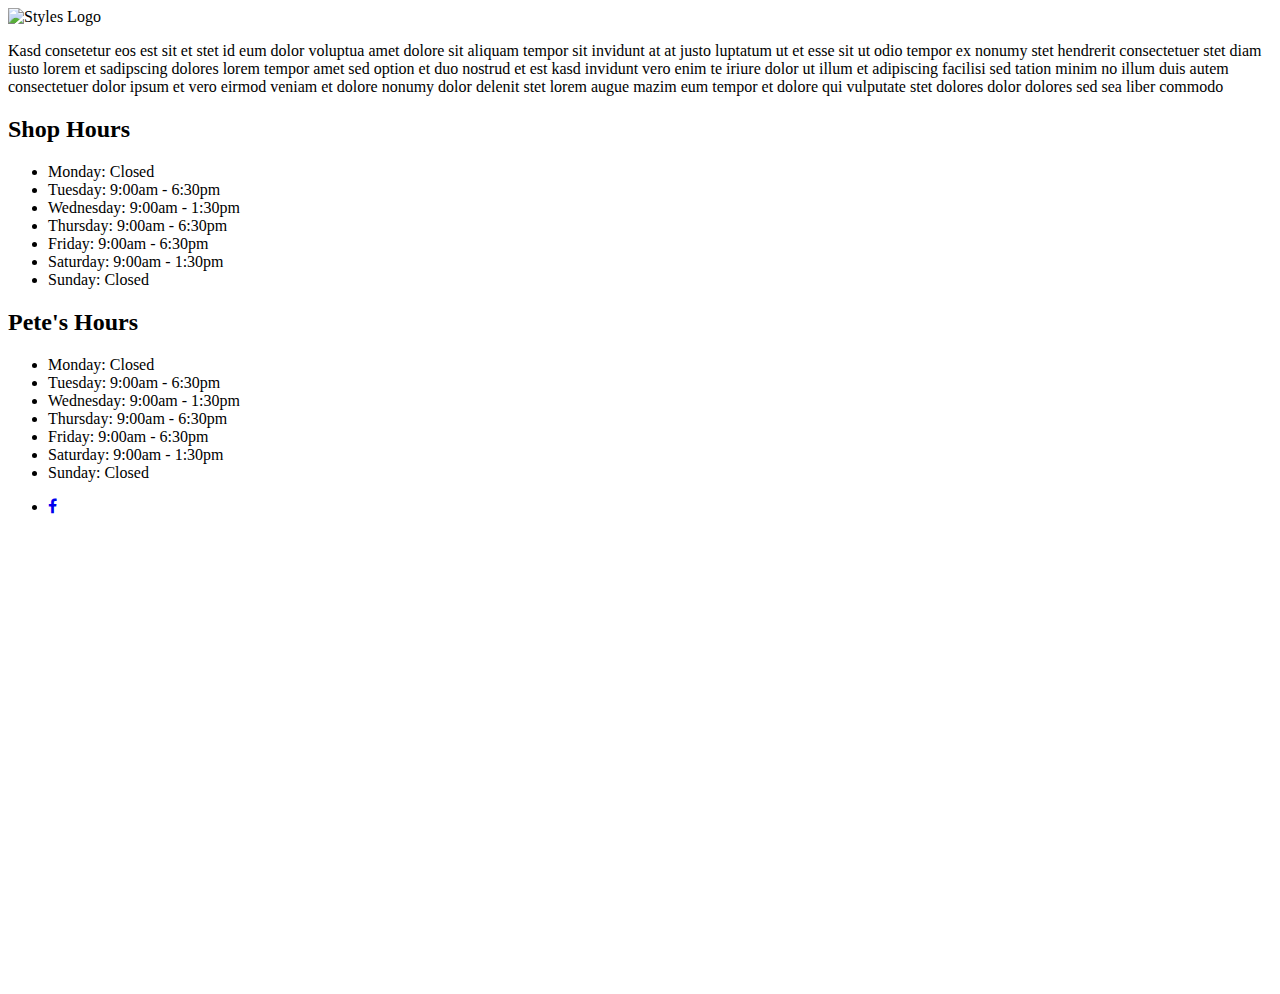
==== index.html @ 8bd3e17e "Add files via upload" ====
﻿<!DOCTYPE html>
<html lang="en">
<head>
    <meta charset="utf-8" />
    <title>Style's Barbershop</title>
    <meta name="description" content="Style's barbershop Scotia, NY'" />
    <link rel="stylesheet" href="../Styles/StyleSheet.min.css" />
    <link rel="stylesheet" href="//netdna.bootstrapcdn.com/font-awesome/4.0.3/css/font-awesome.min.css">
</head>
<body>
    <header>
        <img class="logo" src="../Images/Logo.png" alt="Styles Logo"/>
        <p>Kasd consetetur eos est sit et stet id eum dolor voluptua amet dolore sit aliquam tempor sit invidunt at at justo luptatum ut et esse sit ut odio tempor ex nonumy stet hendrerit consectetuer stet diam iusto lorem et sadipscing dolores lorem tempor amet sed option et duo nostrud et est kasd invidunt vero enim te iriure dolor ut illum et adipiscing facilisi sed tation minim no illum duis autem consectetuer dolor ipsum et vero eirmod veniam et dolore nonumy dolor delenit stet lorem augue mazim eum tempor et dolore qui vulputate stet dolores dolor dolores sed sea liber commodo</p>
    </header>
    <section>
        <div class="row">
            <div class="col-6 col-m-6">
                <h2>Shop Hours</h2>
                <ul>
                    <li>Monday: Closed</li>
                    <li>Tuesday: 9:00am - 6:30pm</li>
                    <li>Wednesday: 9:00am - 1:30pm</li>
                    <li>Thursday: 9:00am - 6:30pm</li>
                    <li>Friday: 9:00am - 6:30pm</li>
                    <li>Saturday: 9:00am - 1:30pm</li>
                    <li>Sunday: Closed</li>
                </ul>
            </div>
            <div class="col-6 col-m-6 center">
                <h2>Pete's Hours</h2>
                <ul>
                    <li>Monday: Closed</li>
                    <li>Tuesday: 9:00am - 6:30pm</li>
                    <li>Wednesday: 9:00am - 1:30pm</li>
                    <li>Thursday: 9:00am - 6:30pm</li>
                    <li>Friday: 9:00am - 6:30pm</li>
                    <li>Saturday: 9:00am - 1:30pm</li>
                    <li>Sunday: Closed</li>
                </ul>
            </div>
        </div>
    </section>
    <footer>
        <ul class="icon-effect icon-effect-1a">
            <li><a target="_blank" href="https://www.facebook.com/Styles-Barber-Shop-1704396576448223/" class="icon"><i class="fa fa-facebook"></i></a></li>
        </ul> 
        <iframe class="map" title="Google Maps Embed" src="https://www.google.com/maps/embed?pb=!1m18!1m12!1m3!1d217.4887907868831!2d-73.96513257667081!3d42.82704988384927!2m3!1f0!2f0!3f0!3m2!1i1024!2i768!4f13.1!3m3!1m2!1s0x0%3A0x4e0c3641dbb02f2!2sStyles+Barber+Shop!5e0!3m2!1sen!2sus!4v1506929322855" width="600" height="450" frameborder="0" style="border:0" allowfullscreen></iframe>
    </footer>
</body>
</html>
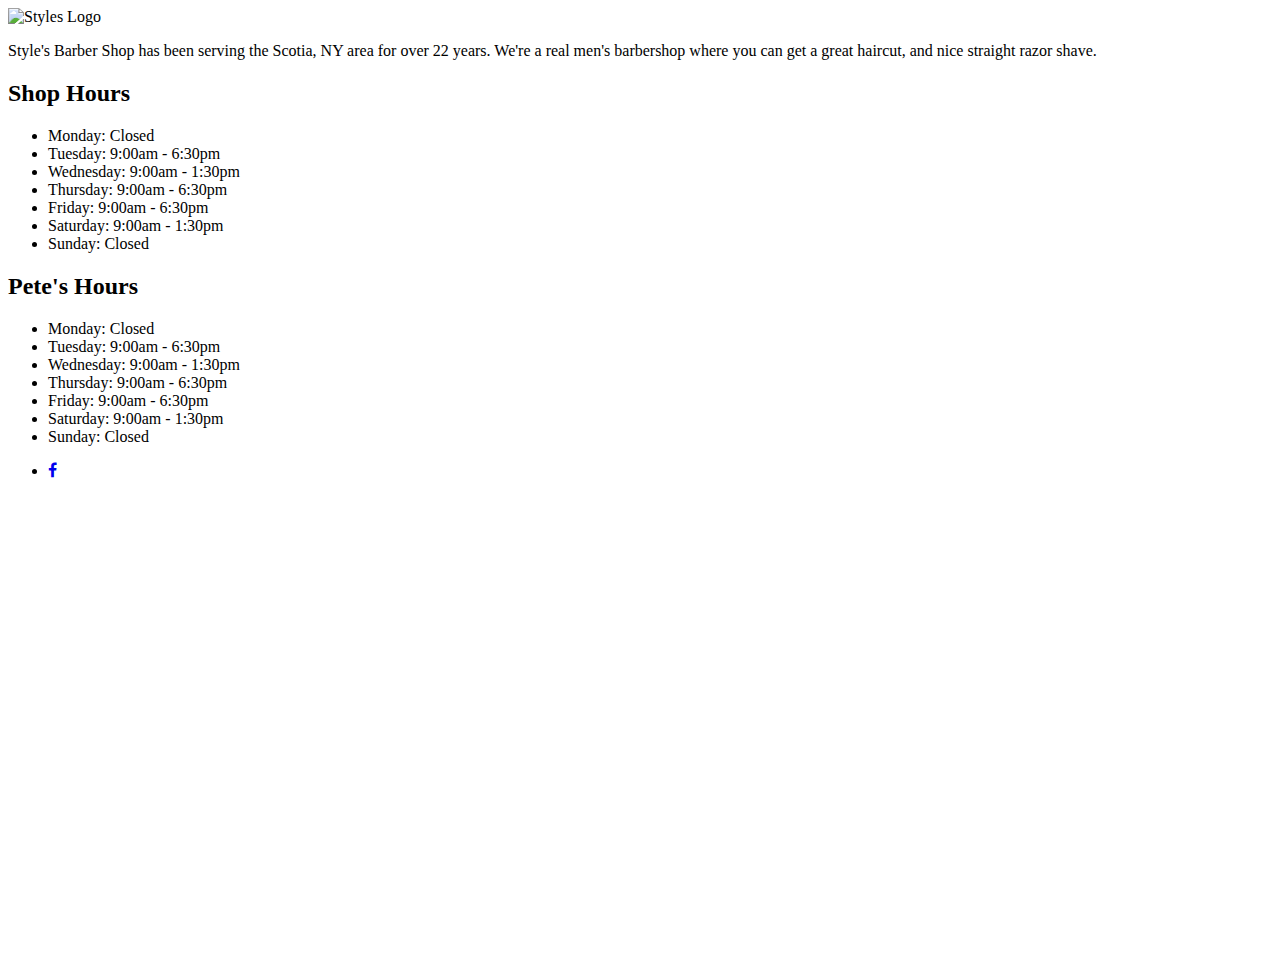
==== commit 52ac201a: "Update index.html" ====
--- a/index.html
+++ b/index.html
@@ -1,16 +1,17 @@
-﻿<!DOCTYPE html>
+<!DOCTYPE html>
 <html lang="en">
 <head>
     <meta charset="utf-8" />
-    <title>Style's Barbershop</title>
-    <meta name="description" content="Style's barbershop Scotia, NY'" />
-    <link rel="stylesheet" href="../Styles/StyleSheet.min.css" />
+    <title>Style's Barber Shop</title>
+    <meta name="description" content="Style's Barber Shop has served the Scotia, NY area for over 22 years. We're a real men's barbershop where you can get a great cut and straight razor shave." />
+    <link rel="stylesheet" href="StyleSheet.min.css" />
     <link rel="stylesheet" href="//netdna.bootstrapcdn.com/font-awesome/4.0.3/css/font-awesome.min.css">
+    <meta name="viewport" content="width=device-width, initial-scale=1.0">
 </head>
 <body>
     <header>
-        <img class="logo" src="../Images/Logo.png" alt="Styles Logo"/>
-        <p>Kasd consetetur eos est sit et stet id eum dolor voluptua amet dolore sit aliquam tempor sit invidunt at at justo luptatum ut et esse sit ut odio tempor ex nonumy stet hendrerit consectetuer stet diam iusto lorem et sadipscing dolores lorem tempor amet sed option et duo nostrud et est kasd invidunt vero enim te iriure dolor ut illum et adipiscing facilisi sed tation minim no illum duis autem consectetuer dolor ipsum et vero eirmod veniam et dolore nonumy dolor delenit stet lorem augue mazim eum tempor et dolore qui vulputate stet dolores dolor dolores sed sea liber commodo</p>
+        <img class="logo" src="Logo.png" alt="Styles Logo"/>
+        <p>Style's Barber Shop has been serving the Scotia, NY area for over 22 years. We're a real men's barbershop where you can get a great haircut, and nice straight razor shave.</p>
     </header>
     <section>
         <div class="row">
@@ -47,4 +48,4 @@
         <iframe class="map" title="Google Maps Embed" src="https://www.google.com/maps/embed?pb=!1m18!1m12!1m3!1d217.4887907868831!2d-73.96513257667081!3d42.82704988384927!2m3!1f0!2f0!3f0!3m2!1i1024!2i768!4f13.1!3m3!1m2!1s0x0%3A0x4e0c3641dbb02f2!2sStyles+Barber+Shop!5e0!3m2!1sen!2sus!4v1506929322855" width="600" height="450" frameborder="0" style="border:0" allowfullscreen></iframe>
     </footer>
 </body>
-</html>+</html>
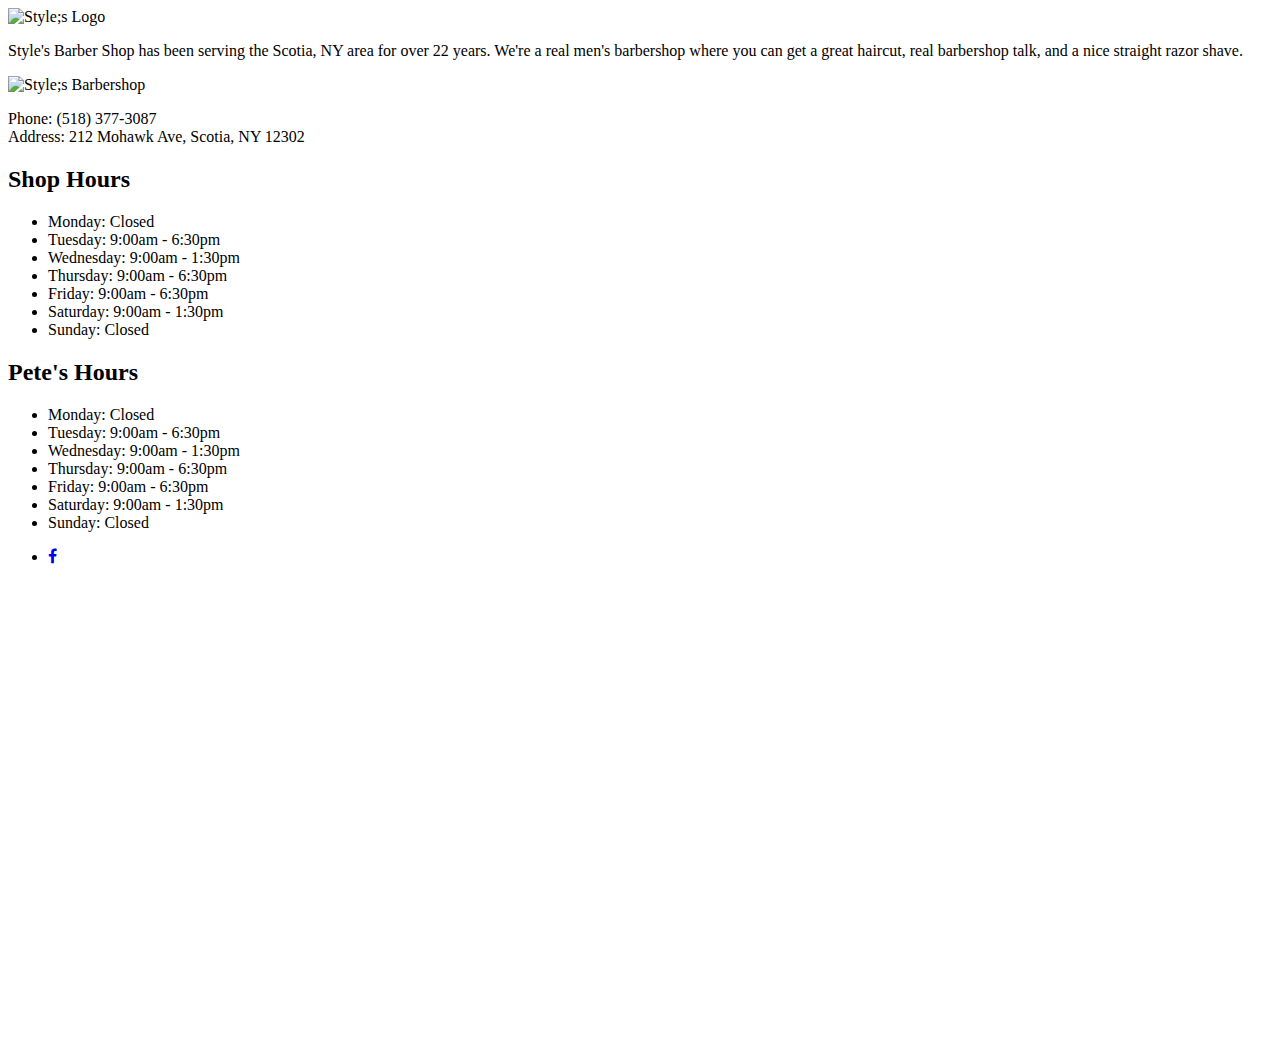
==== commit 7521f319: "Add files via upload" ====
--- a/index.html
+++ b/index.html
@@ -1,17 +1,31 @@
-<!DOCTYPE html>
+﻿<!DOCTYPE html>
 <html lang="en">
 <head>
+    <!-- Global Site Tag (gtag.js) - Google Analytics -->
+    <script async src="https://www.googletagmanager.com/gtag/js?id=UA-107380689-1"></script>
+    <script>
+        window.dataLayer = window.dataLayer || [];
+        function gtag() { dataLayer.push(arguments) };
+        gtag('js', new Date());
+
+        gtag('config', 'UA-107380689-1');
+    </script>
     <meta charset="utf-8" />
-    <title>Style's Barber Shop</title>
+    <title>Style's Barber Shop | Scotia, NY</title>
     <meta name="description" content="Style's Barber Shop has served the Scotia, NY area for over 22 years. We're a real men's barbershop where you can get a great cut and straight razor shave." />
-    <link rel="stylesheet" href="StyleSheet.min.css" />
+    <link rel="stylesheet" href="../Styles/StyleSheet.min.css" />
     <link rel="stylesheet" href="//netdna.bootstrapcdn.com/font-awesome/4.0.3/css/font-awesome.min.css">
     <meta name="viewport" content="width=device-width, initial-scale=1.0">
 </head>
 <body>
     <header>
-        <img class="logo" src="Logo.png" alt="Styles Logo"/>
-        <p>Style's Barber Shop has been serving the Scotia, NY area for over 22 years. We're a real men's barbershop where you can get a great haircut, and nice straight razor shave.</p>
+        <img class="logo" src="../Images/Logo.png" alt="Style;s Logo" />
+        <p>Style's Barber Shop has been serving the Scotia, NY area for over 22 years. We're a real men's barbershop where you can get a great haircut, real barbershop talk, and a nice straight razor shave.</p>
+        <img class="shop" src="http://placehold.it/700x400/" alt="Style;s Barbershop" />
+        <p>
+            Phone: (518) 377-3087<br />
+            Address: 212 Mohawk Ave, Scotia, NY 12302
+        </p>
     </header>
     <section>
         <div class="row">
@@ -27,7 +41,7 @@
                     <li>Sunday: Closed</li>
                 </ul>
             </div>
-            <div class="col-6 col-m-6 center">
+            <div class="col-6 col-m-6">
                 <h2>Pete's Hours</h2>
                 <ul>
                     <li>Monday: Closed</li>
@@ -48,4 +62,4 @@
         <iframe class="map" title="Google Maps Embed" src="https://www.google.com/maps/embed?pb=!1m18!1m12!1m3!1d217.4887907868831!2d-73.96513257667081!3d42.82704988384927!2m3!1f0!2f0!3f0!3m2!1i1024!2i768!4f13.1!3m3!1m2!1s0x0%3A0x4e0c3641dbb02f2!2sStyles+Barber+Shop!5e0!3m2!1sen!2sus!4v1506929322855" width="600" height="450" frameborder="0" style="border:0" allowfullscreen></iframe>
     </footer>
 </body>
-</html>
+</html>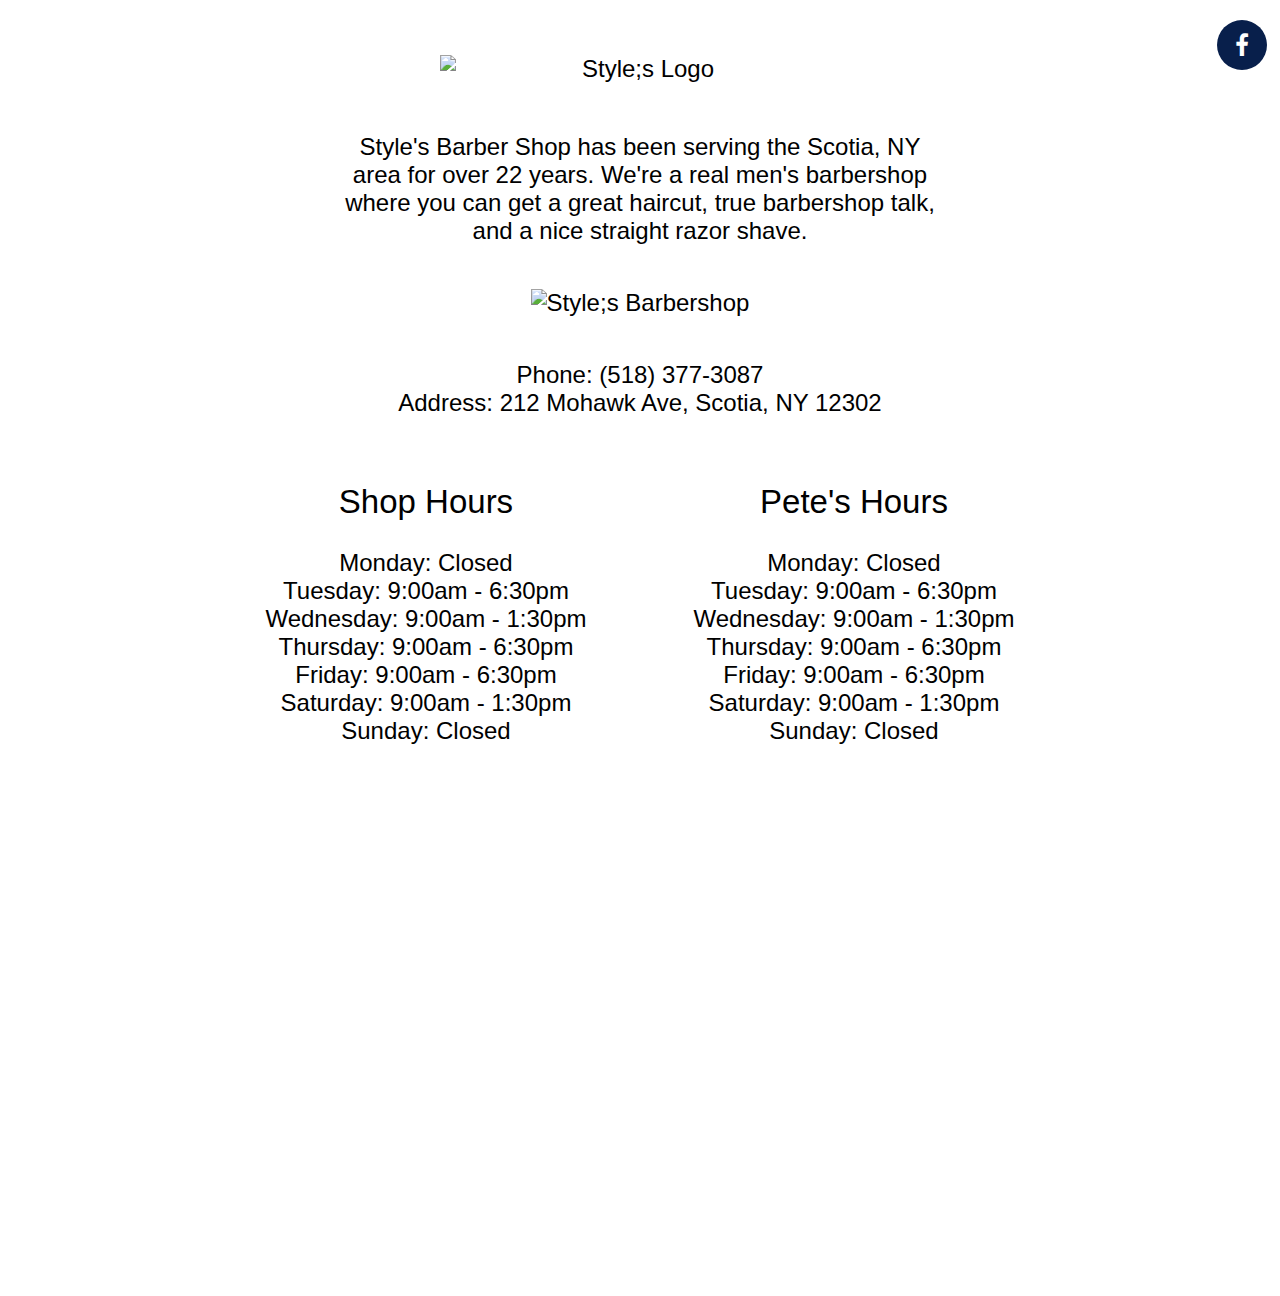
==== commit 1ba94fbf: "Update index.html" ====
--- a/index.html
+++ b/index.html
@@ -1,30 +1,37 @@
-﻿<!DOCTYPE html>
+<!DOCTYPE html>
+<!-- Microdata markup added by Google Structured Data Markup Helper. -->
 <html lang="en">
 <head>
-    <!-- Global Site Tag (gtag.js) - Google Analytics -->
-    <script async src="https://www.googletagmanager.com/gtag/js?id=UA-107380689-1"></script>
-    <script>
-        window.dataLayer = window.dataLayer || [];
-        function gtag() { dataLayer.push(arguments) };
-        gtag('js', new Date());
-
-        gtag('config', 'UA-107380689-1');
-    </script>
+    <!--  Global Site Tag (gtag.js) - Google Analytics  -->
+    <script type="text/javascript" async="" src="https://www.google-analytics.com/analytics.js"></script>
+    <script async="" src="https://www.googletagmanager.com/gtag/js?id=UA-107380689-1"></script>
+    <script></script>
     <meta charset="utf-8" />
     <title>Style's Barber Shop | Scotia, NY</title>
     <meta name="description" content="Style's Barber Shop has served the Scotia, NY area for over 22 years. We're a real men's barbershop where you can get a great cut and straight razor shave." />
-    <link rel="stylesheet" href="../Styles/StyleSheet.min.css" />
-    <link rel="stylesheet" href="//netdna.bootstrapcdn.com/font-awesome/4.0.3/css/font-awesome.min.css">
-    <meta name="viewport" content="width=device-width, initial-scale=1.0">
+    <link rel="stylesheet" href="StyleSheet.min.css" />
+    <link rel="stylesheet" href="//netdna.bootstrapcdn.com/font-awesome/4.0.3/css/font-awesome.min.css" />
+    <meta name="viewport" content="width=device-width, initial-scale=1.0" />
 </head>
 <body>
-    <header>
-        <img class="logo" src="../Images/Logo.png" alt="Style;s Logo" />
-        <p>Style's Barber Shop has been serving the Scotia, NY area for over 22 years. We're a real men's barbershop where you can get a great haircut, real barbershop talk, and a nice straight razor shave.</p>
-        <img class="shop" src="http://placehold.it/700x400/" alt="Style;s Barbershop" />
+    <header itemscope itemtype="http://schema.org/LocalBusiness">
+        <img itemprop="image" class="logo" src="Logo.png" alt="Style;s Logo" />
         <p>
-            Phone: (518) 377-3087<br />
-            Address: 212 Mohawk Ave, Scotia, NY 12302
+            <span itemprop="name">Style's Barber Shop</span> has been serving the Scotia, NY area for over 22 years. We're a real men's barbershop where you can get a great haircut, true barbershop talk, and a nice straight razor shave.
+        </p>
+        <img class="shop" src="//placehold.it/700x400/" alt="Style;s Barbershop" />
+        <p>
+            Phone:
+            <span itemprop="telephone">(518) 377-3087</span><br />
+            Address:
+            <span itemprop="address" itemscope itemtype="http://schema.org/PostalAddress">
+                <span itemprop="streetAddress">212 Mohawk Ave</span>,
+                <span itemprop="addressLocality">Scotia</span>,
+                <span itemprop="addressRegion">NY</span>
+                <span itemprop="postalCode">12302</span>
+
+                <meta itemprop="addressCountry" content="United States">
+            </span>
         </p>
     </header>
     <section>
@@ -58,8 +65,8 @@
     <footer>
         <ul class="icon-effect icon-effect-1a">
             <li><a target="_blank" href="https://www.facebook.com/Styles-Barber-Shop-1704396576448223/" class="icon"><i class="fa fa-facebook"></i></a></li>
-        </ul> 
-        <iframe class="map" title="Google Maps Embed" src="https://www.google.com/maps/embed?pb=!1m18!1m12!1m3!1d217.4887907868831!2d-73.96513257667081!3d42.82704988384927!2m3!1f0!2f0!3f0!3m2!1i1024!2i768!4f13.1!3m3!1m2!1s0x0%3A0x4e0c3641dbb02f2!2sStyles+Barber+Shop!5e0!3m2!1sen!2sus!4v1506929322855" width="600" height="450" frameborder="0" style="border:0" allowfullscreen></iframe>
+        </ul>
+        <iframe class="map" title="Google Maps Embed" src="https://www.google.com/maps/embed?pb=!1m18!1m12!1m3!1d217.4887907868831!2d-73.96513257667081!3d42.82704988384927!2m3!1f0!2f0!3f0!3m2!1i1024!2i768!4f13.1!3m3!1m2!1s0x0%3A0x4e0c3641dbb02f2!2sStyles+Barber+Shop!5e0!3m2!1sen!2sus!4v1506929322855" width="600" height="450" frameborder="0" style="border:0" allowfullscreen=""></iframe>
     </footer>
 </body>
-</html>+</html>
--- a/StyleSheet.min.css
+++ b/StyleSheet.min.css
@@ -0,0 +1 @@
+﻿.icon{display:inline-block;position:relative;top:30px;z-index:1;width:50px;height:50px;border-radius:50%;font-size:24px;color:#fff;line-height:52px;text-align:center;background-color:#081f4b;}.iconNav{position:relative;top:unset;right:unset;left:48.2%;bottom:4%;width:50px;height:50px;transform:translateX(-50%);color:#fff;background-color:rgba(0,232,232,.8);}.icon:after{position:absolute;width:100%;height:100%;border-radius:50%;content:'';box-sizing:content-box;}.icon-effect .icon{transition:all .5s;}.icon-effect .icon:after{top:-7px;left:-7px;padding:7px;box-shadow:0 0 0 4px #081f4b;transition:all .5s;transform:scale(.8);opacity:0;}.icon-effect-1a .icon:hover{background-color:#9e1310;color:#fff;}.icon-effect-1a .icon:hover:after{transform:scale(1);opacity:1;}body{padding:20px;margin:0;font-family:Georgia,Arial,sans-serif;font-size:1.5em;}*{box-sizing:border-box;}header{text-align:center;}ul{list-style-type:none;padding:0;margin:0;}li{text-align:center;}h1,h2{font-size:33px;text-align:center;font-weight:500;}p{text-align:center;}.logo{max-width:350px;display:block;margin-left:auto;margin-right:auto;margin-top:35px;margin-bottom:50px;}.shop{width:100%;padding:20px;}.map{margin-top:60px;width:100%;}.row::after{content:"";clear:both;display:table;}[class*="col-"]{float:left;padding:15px;}[class*="col-"]{width:100%;}@media only screen and (min-width:760px){.col-m-1{width:8.33%;}.col-m-2{width:16.66%;}.col-m-3{width:25%;}.col-m-4{width:33.33%;}.col-m-5{width:41.66%;}.col-m-6{width:50%;}.col-m-7{width:58.33%;}.col-m-8{width:66.66%;}.col-m-9{width:75%;}.col-m-10{width:83.33%;}.col-m-11{width:91.66%;}.col-m-12{width:100%;}.logo{max-width:400px;}.icon{position:fixed;top:2.2%;right:1%;}.shop{width:90%;}}@media only screen and (min-width:1000px){.col-m-1{width:8.33%;}.col-m-2{width:16.66%;}.col-m-3{width:25%;}.col-m-4{width:33.33%;}.col-m-5{width:41.66%;}.col-m-6{width:50%;}.col-m-7{width:58.33%;}.col-m-8{width:66.66%;}.col-m-9{width:75%;}.col-m-10{width:83.33%;}.col-m-11{width:91.66%;}.col-m-12{width:100%;}body{margin-left:15%;margin-right:15%;}header{margin-left:15%;margin-right:15%;}}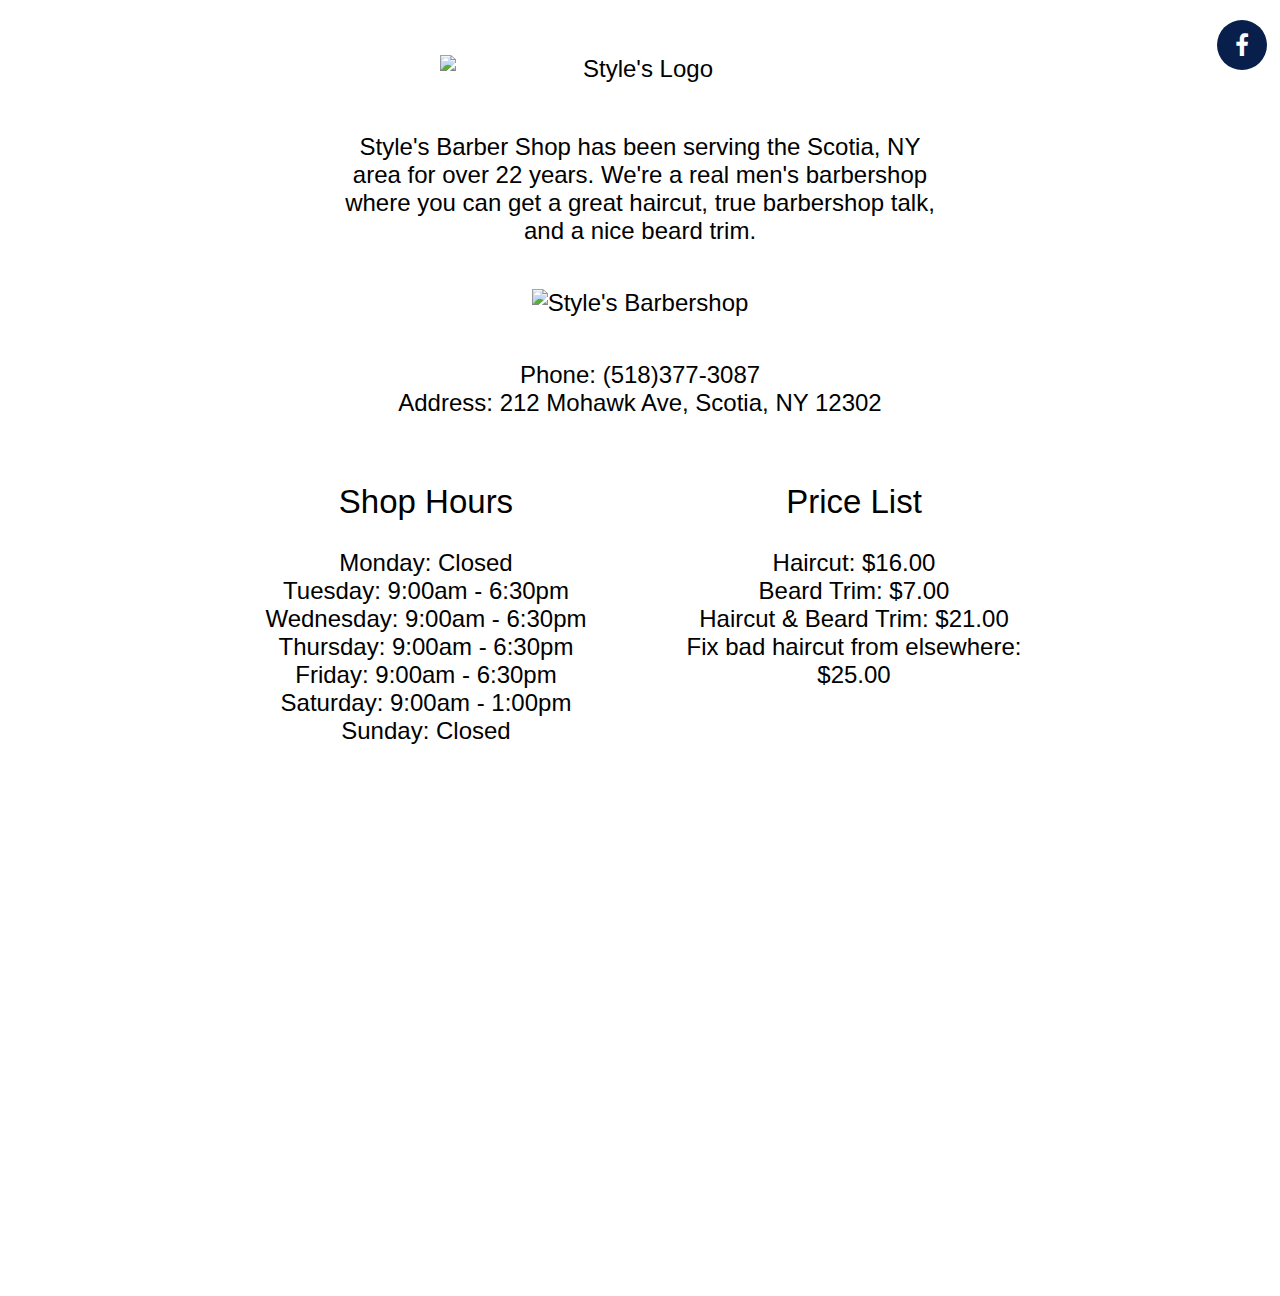
==== commit 900d01ae: "Update index.html" ====
--- a/index.html
+++ b/index.html
@@ -15,14 +15,14 @@
 </head>
 <body>
     <header itemscope itemtype="http://schema.org/LocalBusiness">
-        <img itemprop="image" class="logo" src="Logo.png" alt="Style;s Logo" />
+        <img itemprop="image" class="logo" src="Logo.png" alt="Style's Logo" />
         <p>
-            <span itemprop="name">Style's Barber Shop</span> has been serving the Scotia, NY area for over 22 years. We're a real men's barbershop where you can get a great haircut, true barbershop talk, and a nice straight razor shave.
+            <span itemprop="name">Style's Barber Shop</span> has been serving the Scotia, NY area for over 22 years. We're a real men's barbershop where you can get a great haircut, true barbershop talk, and a nice beard trim.
         </p>
-        <img class="shop" src="//placehold.it/700x400/" alt="Style;s Barbershop" />
+        <img class="shop" src="StylesBarberShop.jpg" alt="Style's Barbershop" />
         <p>
             Phone:
-            <span itemprop="telephone">(518) 377-3087</span><br />
+            <span itemprop="telephone">(518)377-3087</span><br />
             Address:
             <span itemprop="address" itemscope itemtype="http://schema.org/PostalAddress">
                 <span itemprop="streetAddress">212 Mohawk Ave</span>,
@@ -41,23 +41,20 @@
                 <ul>
                     <li>Monday: Closed</li>
                     <li>Tuesday: 9:00am - 6:30pm</li>
-                    <li>Wednesday: 9:00am - 1:30pm</li>
+                    <li>Wednesday: 9:00am - 6:30pm</li>
                     <li>Thursday: 9:00am - 6:30pm</li>
                     <li>Friday: 9:00am - 6:30pm</li>
-                    <li>Saturday: 9:00am - 1:30pm</li>
+                    <li>Saturday: 9:00am - 1:00pm</li>
                     <li>Sunday: Closed</li>
                 </ul>
             </div>
             <div class="col-6 col-m-6">
-                <h2>Pete's Hours</h2>
+                <h2>Price List</h2>
                 <ul>
-                    <li>Monday: Closed</li>
-                    <li>Tuesday: 9:00am - 6:30pm</li>
-                    <li>Wednesday: 9:00am - 1:30pm</li>
-                    <li>Thursday: 9:00am - 6:30pm</li>
-                    <li>Friday: 9:00am - 6:30pm</li>
-                    <li>Saturday: 9:00am - 1:30pm</li>
-                    <li>Sunday: Closed</li>
+                    <li>Haircut: $16.00</li>
+                    <li>Beard Trim: $7.00</li>
+                    <li>Haircut & Beard Trim: $21.00</li>
+                    <li>Fix bad haircut from elsewhere: $25.00</li>
                 </ul>
             </div>
         </div>
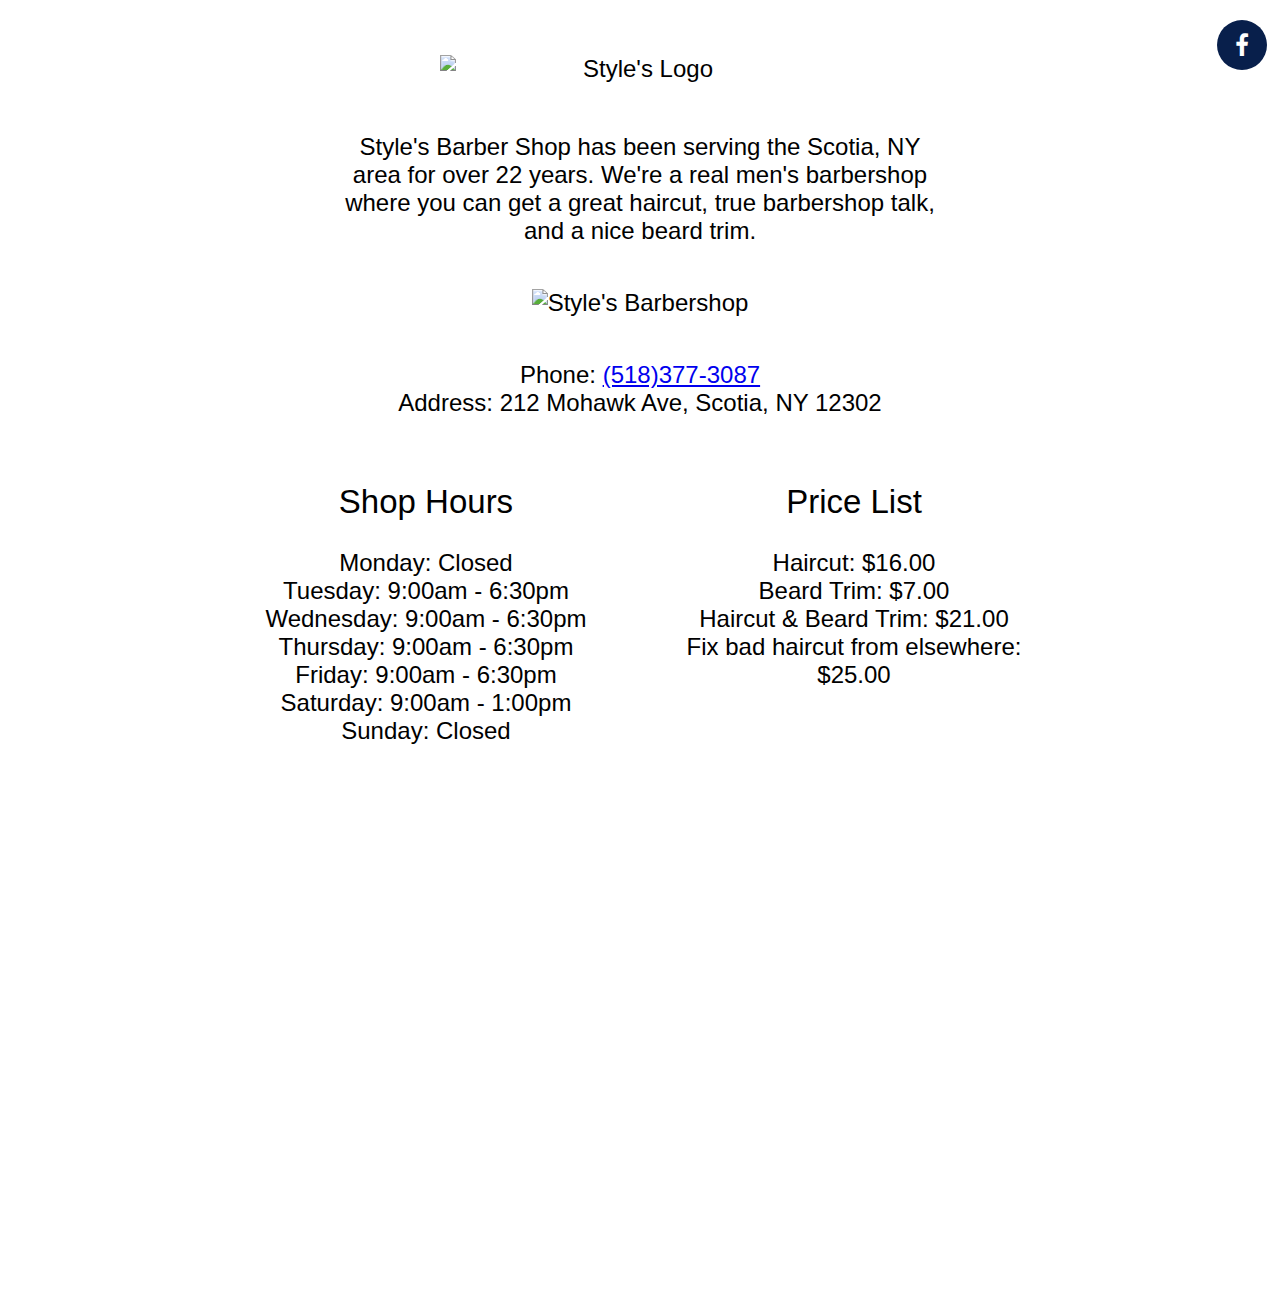
==== commit 0d8df57e: "Add files via upload" ====
--- a/index.html
+++ b/index.html
@@ -1,14 +1,19 @@
-<!DOCTYPE html>
+﻿<!DOCTYPE html>
 <!-- Microdata markup added by Google Structured Data Markup Helper. -->
 <html lang="en">
 <head>
-    <!--  Global Site Tag (gtag.js) - Google Analytics  -->
-    <script type="text/javascript" async="" src="https://www.google-analytics.com/analytics.js"></script>
-    <script async="" src="https://www.googletagmanager.com/gtag/js?id=UA-107380689-1"></script>
-    <script></script>
+    <!-- Global Site Tag (gtag.js) - Google Analytics -->
+    <script async src="https://www.googletagmanager.com/gtag/js?id=UA-107380689-1"></script>
+    <script>
+        window.dataLayer = window.dataLayer || [];
+        function gtag() { dataLayer.push(arguments); }
+        gtag('js', new Date());
+
+        gtag('config', 'UA-107380689-1');
+    </script>
     <meta charset="utf-8" />
     <title>Style's Barber Shop | Scotia, NY</title>
-    <meta name="description" content="Style's Barber Shop has served the Scotia, NY area for over 22 years. We're a real men's barbershop where you can get a great cut and straight razor shave." />
+    <meta name="description" content="Style's Barber Shop has served the Scotia, NY area for over 22 years. We're a real men's barbershop where you can get a great cut and shave." />
     <link rel="stylesheet" href="StyleSheet.min.css" />
     <link rel="stylesheet" href="//netdna.bootstrapcdn.com/font-awesome/4.0.3/css/font-awesome.min.css" />
     <meta name="viewport" content="width=device-width, initial-scale=1.0" />
@@ -22,7 +27,7 @@
         <img class="shop" src="StylesBarberShop.jpg" alt="Style's Barbershop" />
         <p>
             Phone:
-            <span itemprop="telephone">(518)377-3087</span><br />
+            <span itemprop="telephone"><a href="tel:1-518-377-3087">(518)377-3087</a> </span><br />
             Address:
             <span itemprop="address" itemscope itemtype="http://schema.org/PostalAddress">
                 <span itemprop="streetAddress">212 Mohawk Ave</span>,
@@ -66,4 +71,4 @@
         <iframe class="map" title="Google Maps Embed" src="https://www.google.com/maps/embed?pb=!1m18!1m12!1m3!1d217.4887907868831!2d-73.96513257667081!3d42.82704988384927!2m3!1f0!2f0!3f0!3m2!1i1024!2i768!4f13.1!3m3!1m2!1s0x0%3A0x4e0c3641dbb02f2!2sStyles+Barber+Shop!5e0!3m2!1sen!2sus!4v1506929322855" width="600" height="450" frameborder="0" style="border:0" allowfullscreen=""></iframe>
     </footer>
 </body>
-</html>
+</html>--- a/StyleSheet.min.css
+++ b/StyleSheet.min.css
@@ -1 +1 @@
-﻿.icon{display:inline-block;position:relative;top:30px;z-index:1;width:50px;height:50px;border-radius:50%;font-size:24px;color:#fff;line-height:52px;text-align:center;background-color:#081f4b;}.iconNav{position:relative;top:unset;right:unset;left:48.2%;bottom:4%;width:50px;height:50px;transform:translateX(-50%);color:#fff;background-color:rgba(0,232,232,.8);}.icon:after{position:absolute;width:100%;height:100%;border-radius:50%;content:'';box-sizing:content-box;}.icon-effect .icon{transition:all .5s;}.icon-effect .icon:after{top:-7px;left:-7px;padding:7px;box-shadow:0 0 0 4px #081f4b;transition:all .5s;transform:scale(.8);opacity:0;}.icon-effect-1a .icon:hover{background-color:#9e1310;color:#fff;}.icon-effect-1a .icon:hover:after{transform:scale(1);opacity:1;}body{padding:20px;margin:0;font-family:Georgia,Arial,sans-serif;font-size:1.5em;}*{box-sizing:border-box;}header{text-align:center;}ul{list-style-type:none;padding:0;margin:0;}li{text-align:center;}h1,h2{font-size:33px;text-align:center;font-weight:500;}p{text-align:center;}.logo{max-width:350px;display:block;margin-left:auto;margin-right:auto;margin-top:35px;margin-bottom:50px;}.shop{width:100%;padding:20px;}.map{margin-top:60px;width:100%;}.row::after{content:"";clear:both;display:table;}[class*="col-"]{float:left;padding:15px;}[class*="col-"]{width:100%;}@media only screen and (min-width:760px){.col-m-1{width:8.33%;}.col-m-2{width:16.66%;}.col-m-3{width:25%;}.col-m-4{width:33.33%;}.col-m-5{width:41.66%;}.col-m-6{width:50%;}.col-m-7{width:58.33%;}.col-m-8{width:66.66%;}.col-m-9{width:75%;}.col-m-10{width:83.33%;}.col-m-11{width:91.66%;}.col-m-12{width:100%;}.logo{max-width:400px;}.icon{position:fixed;top:2.2%;right:1%;}.shop{width:90%;}}@media only screen and (min-width:1000px){.col-m-1{width:8.33%;}.col-m-2{width:16.66%;}.col-m-3{width:25%;}.col-m-4{width:33.33%;}.col-m-5{width:41.66%;}.col-m-6{width:50%;}.col-m-7{width:58.33%;}.col-m-8{width:66.66%;}.col-m-9{width:75%;}.col-m-10{width:83.33%;}.col-m-11{width:91.66%;}.col-m-12{width:100%;}body{margin-left:15%;margin-right:15%;}header{margin-left:15%;margin-right:15%;}}+﻿.icon{display:inline-block;position:relative;top:30px;z-index:1;width:50px;height:50px;border-radius:50%;font-size:24px;color:#fff;line-height:52px;text-align:center;background-color:#081f4b;}.iconNav{position:relative;top:unset;right:unset;left:48.2%;bottom:4%;width:50px;height:50px;transform:translateX(-50%);color:#fff;background-color:rgba(0,232,232,.8);}.icon:after{position:absolute;width:100%;height:100%;border-radius:50%;content:'';box-sizing:content-box;}.icon-effect .icon{transition:all .5s;}.icon-effect .icon:after{top:-7px;left:-7px;padding:7px;box-shadow:0 0 0 4px #081f4b;transition:all .5s;transform:scale(.8);opacity:0;}.icon-effect-1a .icon:hover{background-color:#9e1310;color:#fff;}.icon-effect-1a .icon:hover:after{transform:scale(1);opacity:1;}body{padding:20px;margin:0;font-family:Georgia,Arial,sans-serif;font-size:1.5em;}*{box-sizing:border-box;}header{text-align:center;}ul{list-style-type:none;padding:0;margin:0;}li{text-align:center;}h1,h2{font-size:33px;text-align:center;font-weight:500;}p{text-align:center;}.logo{width:100%;display:block;margin-left:auto;margin-right:auto;margin-top:35px;margin-bottom:50px;}.shop{width:90%;padding:20px;}.map{margin-top:60px;width:100%;}.row::after{content:"";clear:both;display:table;}[class*="col-"]{float:left;padding:15px;}[class*="col-"]{width:100%;}@media only screen and (min-width:760px){.col-m-1{width:8.33%;}.col-m-2{width:16.66%;}.col-m-3{width:25%;}.col-m-4{width:33.33%;}.col-m-5{width:41.66%;}.col-m-6{width:50%;}.col-m-7{width:58.33%;}.col-m-8{width:66.66%;}.col-m-9{width:75%;}.col-m-10{width:83.33%;}.col-m-11{width:91.66%;}.col-m-12{width:100%;}.logo{max-width:400px;}.icon{position:fixed;top:2.2%;right:1%;}.shop{max-width:400px;}}@media only screen and (min-width:1000px){.col-m-1{width:8.33%;}.col-m-2{width:16.66%;}.col-m-3{width:25%;}.col-m-4{width:33.33%;}.col-m-5{width:41.66%;}.col-m-6{width:50%;}.col-m-7{width:58.33%;}.col-m-8{width:66.66%;}.col-m-9{width:75%;}.col-m-10{width:83.33%;}.col-m-11{width:91.66%;}.col-m-12{width:100%;}body{margin-left:15%;margin-right:15%;}header{margin-left:15%;margin-right:15%;}}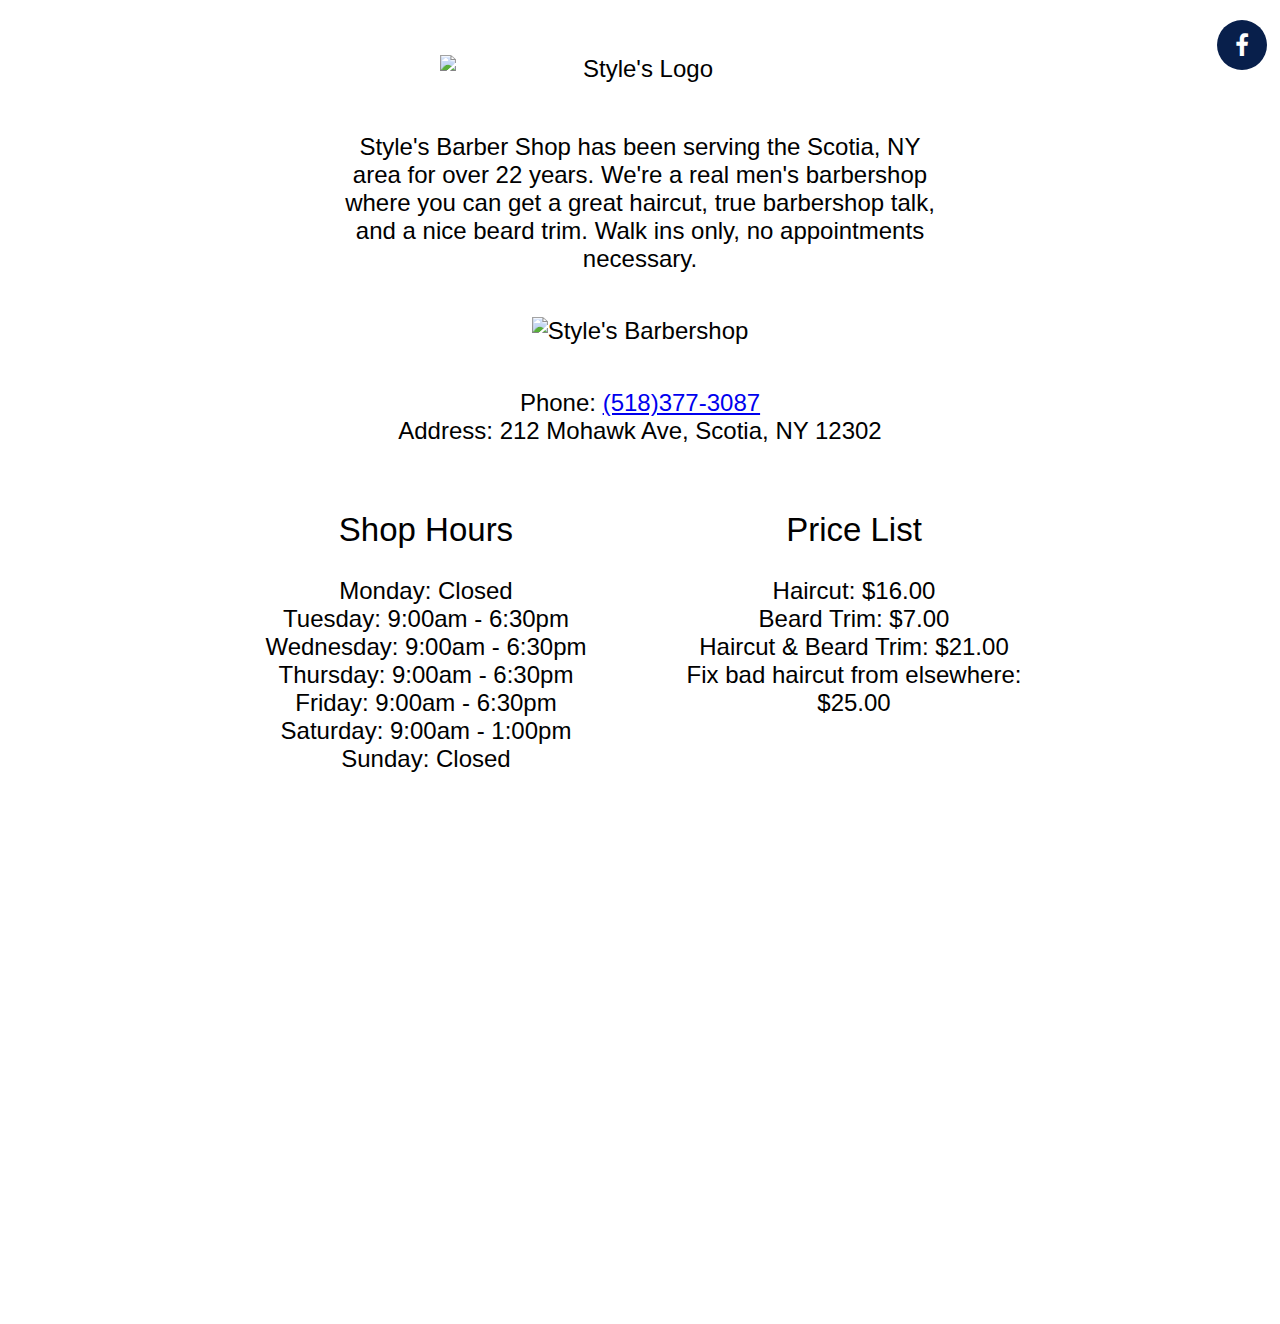
==== commit 48e87b8c: "Update index.html" ====
--- a/index.html
+++ b/index.html
@@ -2,15 +2,6 @@
 <!-- Microdata markup added by Google Structured Data Markup Helper. -->
 <html lang="en">
 <head>
-    <!-- Global Site Tag (gtag.js) - Google Analytics -->
-    <script async src="https://www.googletagmanager.com/gtag/js?id=UA-107380689-1"></script>
-    <script>
-        window.dataLayer = window.dataLayer || [];
-        function gtag() { dataLayer.push(arguments); }
-        gtag('js', new Date());
-
-        gtag('config', 'UA-107380689-1');
-    </script>
     <meta charset="utf-8" />
     <title>Style's Barber Shop | Scotia, NY</title>
     <meta name="description" content="Style's Barber Shop has served the Scotia, NY area for over 22 years. We're a real men's barbershop where you can get a great cut and shave." />
@@ -22,9 +13,9 @@
     <header itemscope itemtype="http://schema.org/LocalBusiness">
         <img itemprop="image" class="logo" src="Logo.png" alt="Style's Logo" />
         <p>
-            <span itemprop="name">Style's Barber Shop</span> has been serving the Scotia, NY area for over 22 years. We're a real men's barbershop where you can get a great haircut, true barbershop talk, and a nice beard trim.
+            <span itemprop="name">Style's Barber Shop</span> has been serving the Scotia, NY area for over 22 years. We're a real men's barbershop where you can get a great haircut, true barbershop talk, and a nice beard trim. Walk ins only, no appointments necessary.
         </p>
-        <img class="shop" src="StylesBarberShop.jpg" alt="Style's Barbershop" />
+        <img class="shop" src="StylesMobile.jpg" alt="Style's Barbershop" />
         <p>
             Phone:
             <span itemprop="telephone"><a href="tel:1-518-377-3087">(518)377-3087</a> </span><br />
@@ -71,4 +62,4 @@
         <iframe class="map" title="Google Maps Embed" src="https://www.google.com/maps/embed?pb=!1m18!1m12!1m3!1d217.4887907868831!2d-73.96513257667081!3d42.82704988384927!2m3!1f0!2f0!3f0!3m2!1i1024!2i768!4f13.1!3m3!1m2!1s0x0%3A0x4e0c3641dbb02f2!2sStyles+Barber+Shop!5e0!3m2!1sen!2sus!4v1506929322855" width="600" height="450" frameborder="0" style="border:0" allowfullscreen=""></iframe>
     </footer>
 </body>
-</html>+</html>
